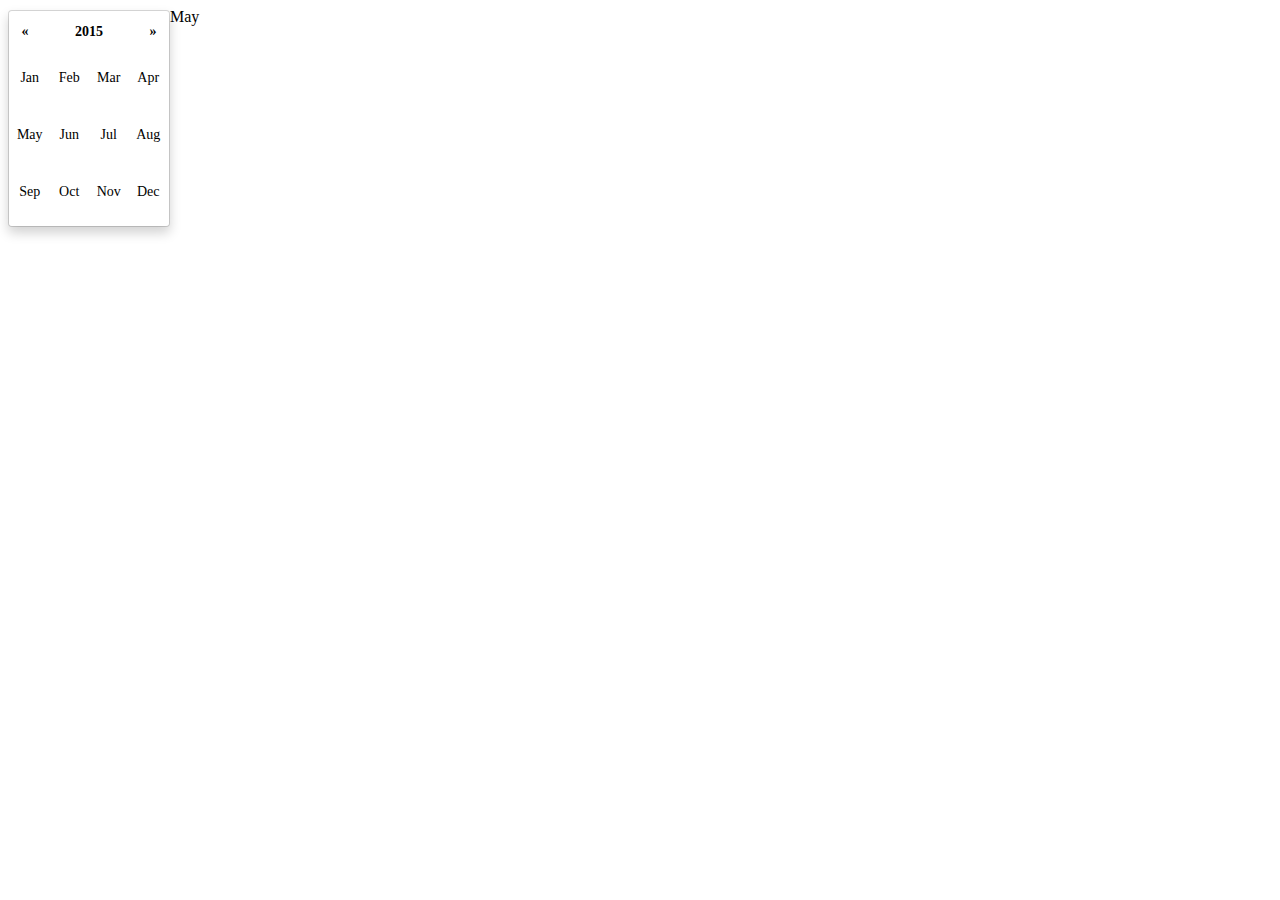
==== index.html @ 4fa8cdbf "blah" ====
<!DOCTYPE html>
<html ng-app="MonthChooser">
<head lang="en">
    <script src="bower_components/angular/angular.min.js"></script>
    <link href="default.css" rel="stylesheet">
<script src="js/app.js"></script>
    <meta charset="UTF-8">
    <title></title>
</head>
<body>
<div class="container" ng-controller="MonthController">
    <div month-chooser month-model="month"></div>
    {{month}}
</div>
</body>
</html>
---- default.css ----
.datepicker-months{
position: relative;
  top: 100%;
  left: 0;
  z-index: 1000;
  display: none;
  float: left;
  min-width: 160px;
  padding: 5px 0;
  margin: 2px 0 0;
  font-size: 14px;
  list-style: none;
  background-color: #fff;
  border: 1px solid #ccc;
  border: 1px solid rgba(0,0,0,0.15);
  border-radius: 4px;
  -webkit-box-shadow: 0 6px 12px rgba(0,0,0,0.175);
  box-shadow: 0 6px 12px rgba(0,0,0,0.175);
  background-clip: padding-box;
}
.datepicker-months table tr td, .datepicker-months table tr th
{
      text-align: center;
      width: 30px;
      height: 30px;
      border-radius: 4px;
      border: none;
}
.datepicker-months table tr td span{
display: block;
  width: 23%;
  height: 54px;
  line-height: 54px;
  float: left;
  margin: 1%;
  cursor: pointer;
  border-radius: 4px;
}
.datepicker-months table{
    border-collapse:collapse;
    min-width:100%;
}
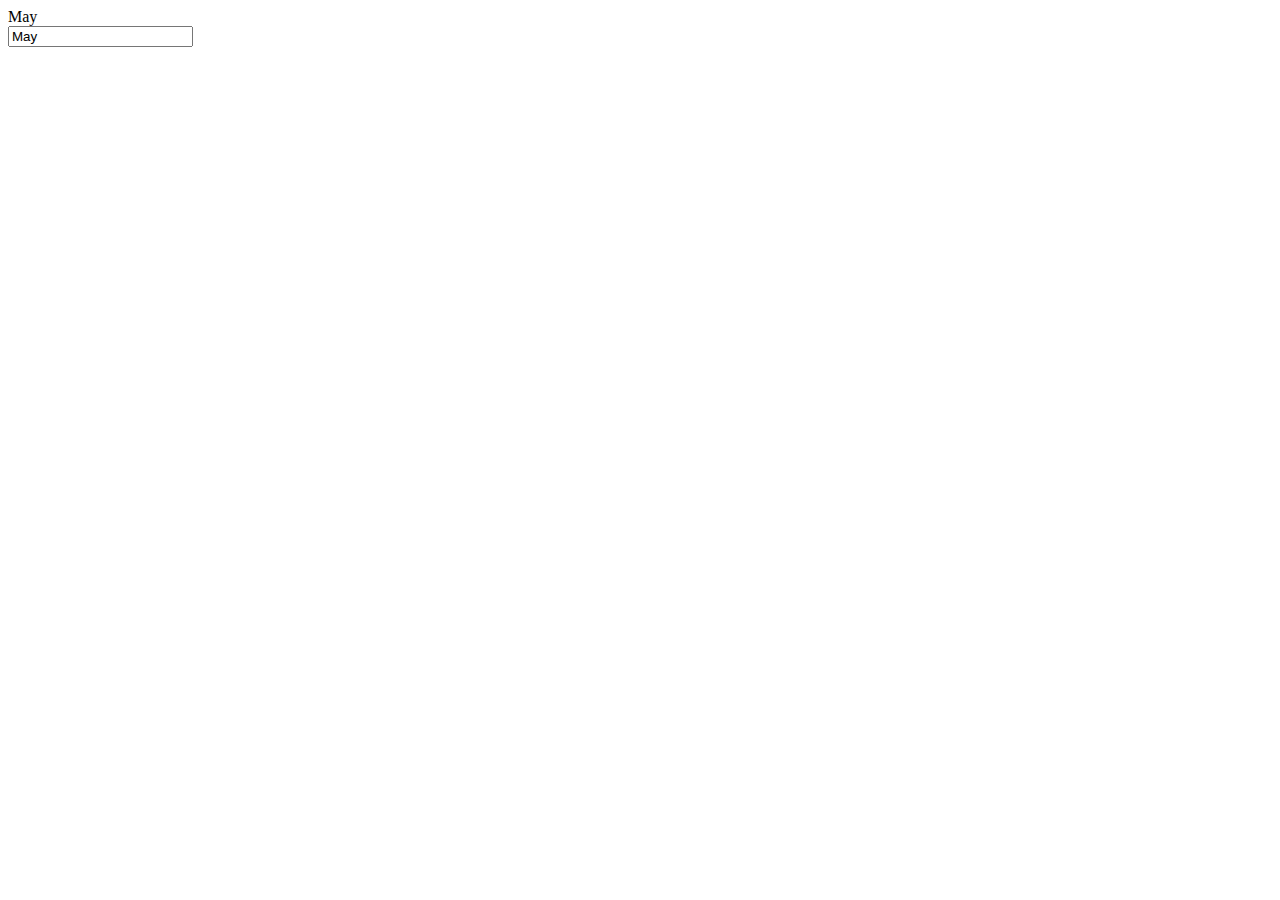
==== commit 7b01484b: "working-1" ====
--- a/index.html
+++ b/index.html
@@ -9,8 +9,11 @@
 </head>
 <body>
 <div class="container" ng-controller="MonthController">
-    <div month-chooser month-model="month"></div>
     {{month}}
+    <div month-chooser month-model="month">
+
+    </div>
+
 </div>
 </body>
 </html>--- a/default.css
+++ b/default.css
@@ -1,5 +1,7 @@
 .datepicker-months{
-position: relative;
+
+     font-family: "Helvetica Neue",Helvetica,Arial,sans-serif;
+position: absolute;
   top: 100%;
   left: 0;
   z-index: 1000;
@@ -39,4 +41,20 @@
 .datepicker-months table{
     border-collapse:collapse;
     min-width:100%;
+}
+.datepicker-months td,.datepicker-months td{
+    text-align: center;
+      width: 20px;
+      height: 20px;
+      -webkit-border-radius: 4px;
+      -moz-border-radius: 4px;
+      border-radius: 4px;
+      border: none;
+
+}
+.datepicker-months table tr td span:hover{
+    background:#eeeeee;
+}
+.datepicker-months table tr td span.active.active{
+    background-color:#628EE7;
 }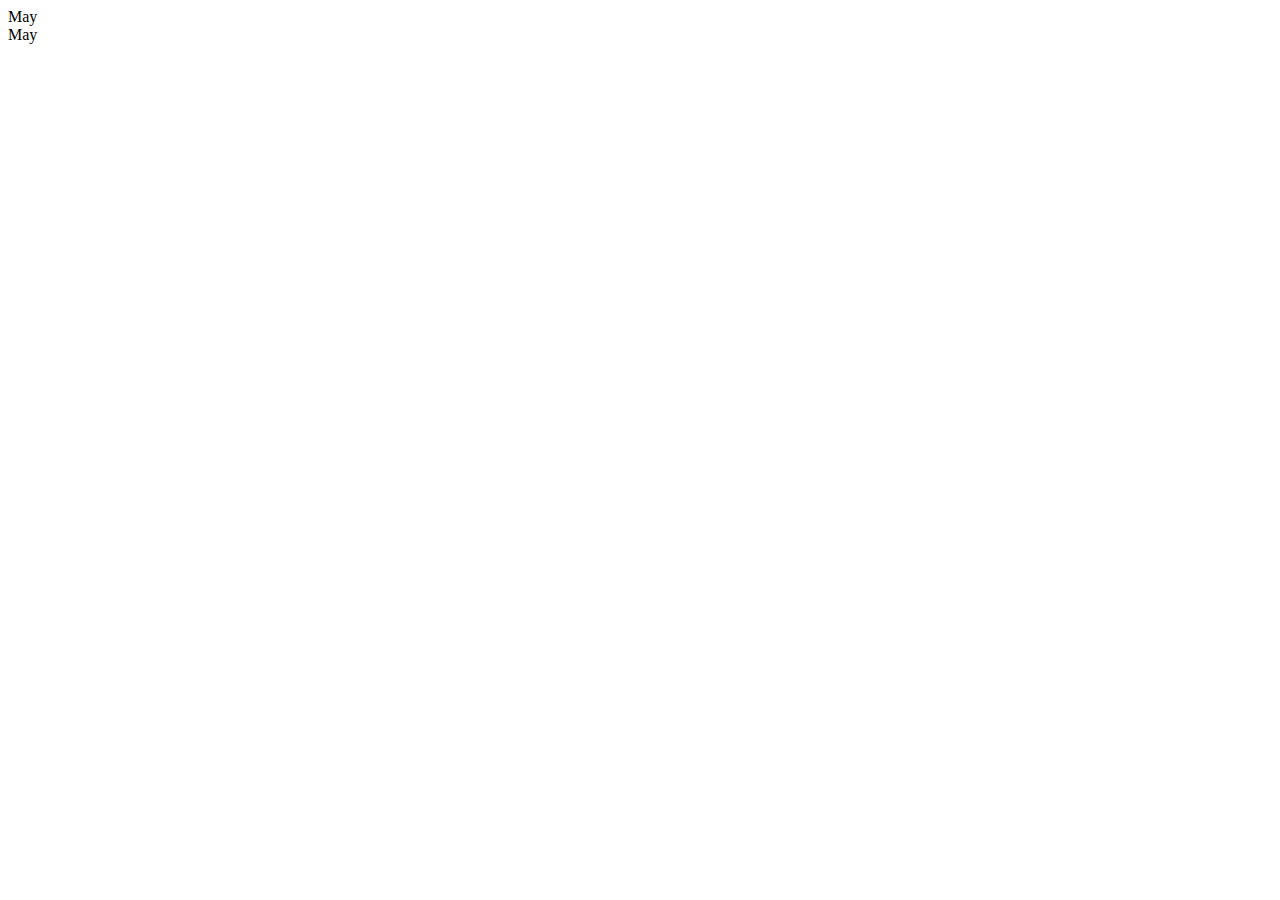
==== commit 166fb6cc: "Fully working" ====
--- a/index.html
+++ b/index.html
@@ -3,14 +3,15 @@
 <head lang="en">
     <script src="bower_components/angular/angular.min.js"></script>
     <link href="default.css" rel="stylesheet">
+
 <script src="js/app.js"></script>
     <meta charset="UTF-8">
     <title></title>
 </head>
 <body>
 <div class="container" ng-controller="MonthController">
-    {{month}}
-    <div month-chooser month-model="month">
+    <div>{{month}}</div>
+    <div month-chooser class="month-chooser" month-model="month">
 
     </div>
 
--- a/default.css
+++ b/default.css
@@ -1,7 +1,7 @@
 .datepicker-months{
 
      font-family: "Helvetica Neue",Helvetica,Arial,sans-serif;
-position: absolute;
+position: relative;
   top: 100%;
   left: 0;
   z-index: 1000;
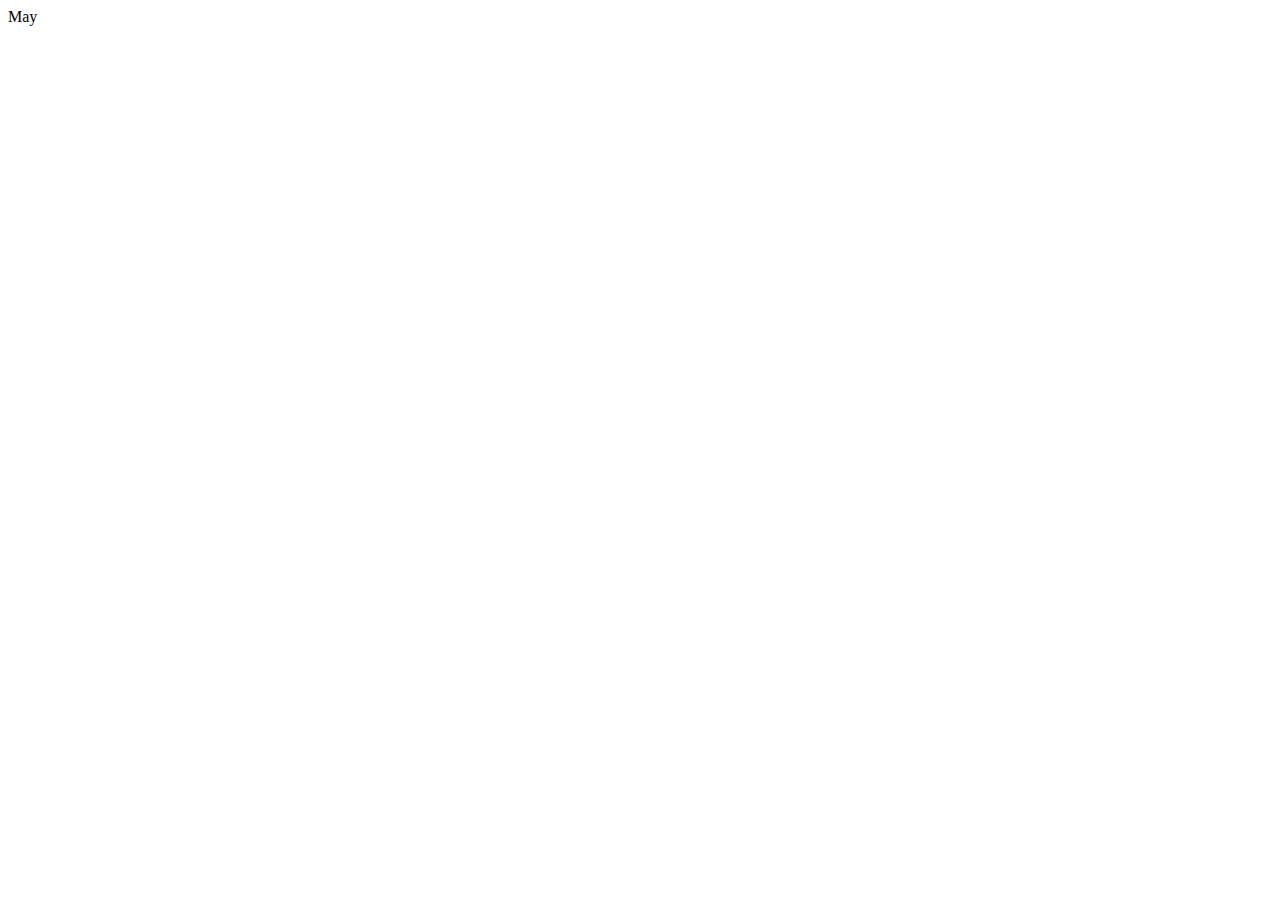
==== commit d0793d65: "Working" ====
--- a/index.html
+++ b/index.html
@@ -10,9 +10,9 @@
 </head>
 <body>
 <div class="container" ng-controller="MonthController">
-    <div>{{month}}</div>
+
     <div month-chooser class="month-chooser" month-model="month">
-
+    {{month}}
     </div>
 
 </div>
